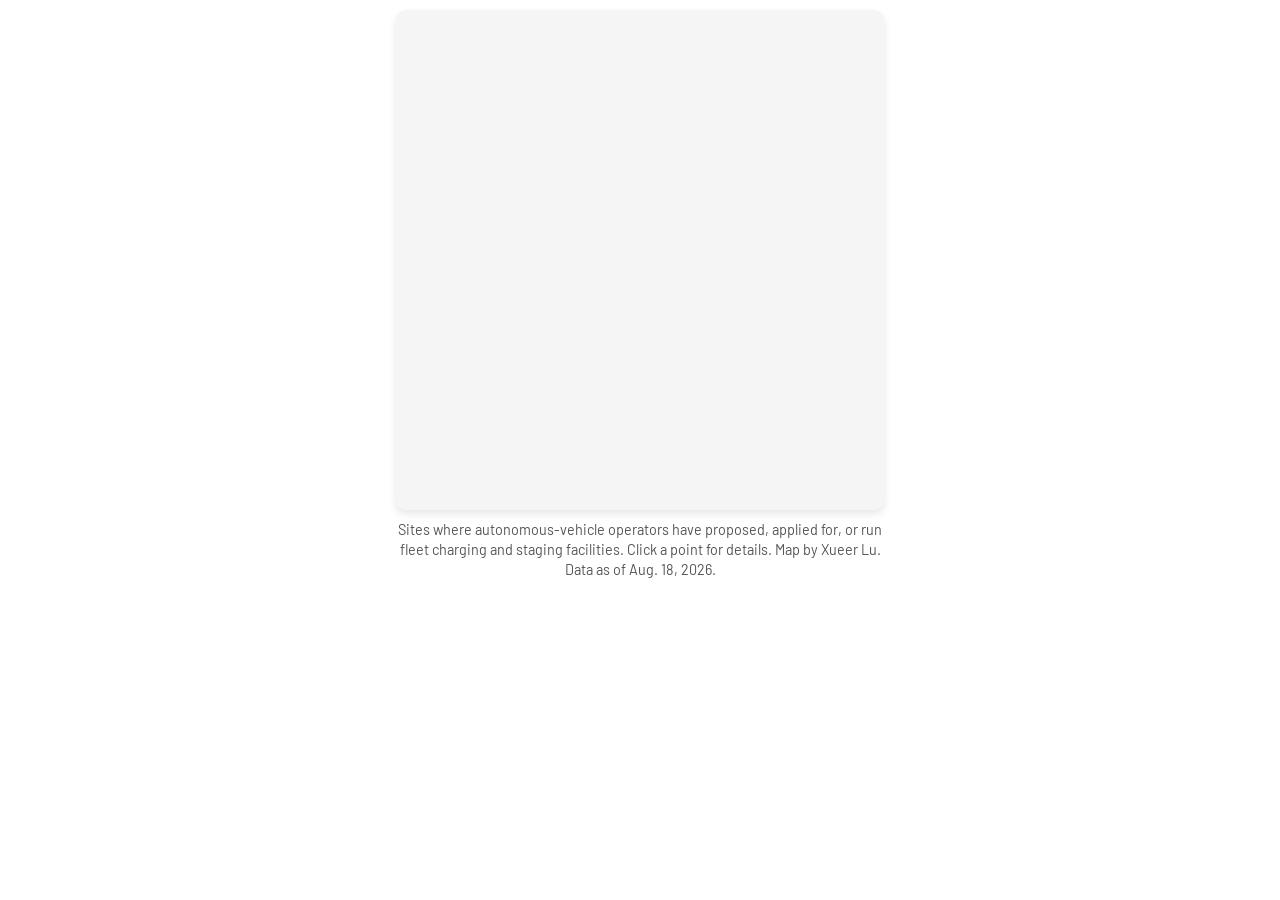
==== docs/av-locations/index.html @ 19dc3fb4 "Add AV locations map" ====
<!DOCTYPE html>
<html lang="en">

<head>
  <meta charset="utf-8" />
  <title>Autonomous vehicle sites — San Francisco</title>
  <meta name="viewport" content="width=device-width, initial-scale=1, viewport-fit=cover" />
  <link href="https://api.mapbox.com/mapbox-gl-js/v3.1.2/mapbox-gl.css" rel="stylesheet" />
  <link href="https://fonts.googleapis.com/css2?family=Barlow:wght@400;500;600&display=swap" rel="stylesheet" />
  <!-- Optional: parent may provide Pym; if not, this just won't run -->
  <script src="https://pym.nprapps.org/pym.v1.min.js"></script>
  <link href="styles.css" rel="stylesheet" />
</head>

<body>
  <div class="wrapper">
    <div class="map-container">
      <div id="map" class="map"></div>
      <div id="info" class="info-box"></div>
    </div>
  </div>

  <div id="last-updated">
    <div class="inner">
      Sites where autonomous-vehicle operators have proposed, applied for, or run fleet
      charging and staging facilities. Click a point for details. Map by Xueer Lu. Data as of Aug. 18, 2026.
    </div>
  </div>

  <script src="https://api.mapbox.com/mapbox-gl-js/v3.1.2/mapbox-gl.js"></script>
  <script src="map.js"></script>
</body>

</html>
---- docs/av-locations/styles.css ----
/* ========== Base ========== */
html, body { min-height: 100%; }
body {
  margin: 0;
  padding: 0 0 20px 0;
  font-family: Barlow, system-ui, sans-serif;
  overflow-x: hidden;
}

/* ========== Wrapper (matches footer) ========== */
.wrapper {
  box-sizing: border-box;
  width: 100%;
  max-width: 520px;
  margin: 10px auto;
  padding: 0 16px;
  display: flex;
  justify-content: center;
}

/* ========== Map container / canvas ========== */
.map-container {
  position: relative;
  width: 100%;
  max-width: 500px;
}

.map {
  position: relative;
  width: 100%;
  height: 500px;
  border-radius: 10px;
  overflow: hidden;
  box-shadow: 0 4px 8px rgba(0, 0, 0, .1);
  background: #f5f5f5;
}

/* ========== Title chip (house "control" spot) ========== */
.control {
  position: absolute;
  top: 8px; left: 8px; z-index: 3;
  margin: 0; padding: 6px 10px;
  background: rgba(255, 255, 255, .95);
  border-radius: 2px; box-shadow: 0 1px 2px rgba(0, 0, 0, .12);
  display: flex; align-items: center; gap: 6px;
  pointer-events: none;
}
.control-title { font-weight: 600; font-size: 13px; color: #223; letter-spacing: .01em; }

/* ========== Centered info box ========== */
.info-box {
  position: absolute; left: 50%; bottom: 12px; transform: translateX(-50%); z-index: 4;
  width: min(92vw, 480px); box-sizing: border-box;
  padding: 10px 12px; background: rgba(255, 255, 255, .98);
  backdrop-filter: saturate(140%) blur(2px);
  border-radius: 8px; box-shadow: 0 2px 6px rgba(0, 0, 0, .12);
  font-size: 13px; line-height: 1.4;
  max-height: 46%; overflow-y: auto; white-space: normal;
  display: none; pointer-events: auto;
}
.info-header {
  display: flex; align-items: baseline; gap: 6px; flex-wrap: wrap; margin-bottom: 2px;
}
.info-header strong { font-size: 14px; color: #111; }
.info-header .sep { opacity: .3; }
.info-operator { color: #007DBC; font-weight: 600; }

.info-address { font-size: 11.5px; color: #777; margin-bottom: 6px; }

.info-stats { color: #333; }
.info-stats .row { margin: 2px 0; }
.info-stats .label { color: #667; font-weight: 500; }

.info-desc {
  margin-top: 6px; padding-top: 6px; border-top: 1px solid #eee;
  color: #444; font-size: 12.5px;
}

/* Keep Mapbox controls below overlays */
.mapboxgl-ctrl-top-right { z-index: 2; }

/* ========== Footer (matches wrapper sizing) ========== */
#last-updated {
  box-sizing: border-box;
  width: 100%;
  max-width: 520px;
  margin: 10px auto 0;
  padding: 0 16px;
  text-align: center;
  color: #555;
  font-family: Barlow, system-ui, sans-serif;
  font-size: 0.9em;
}
#last-updated .inner { max-width: 500px; margin: 0 auto; line-height: 1.4; }

/* ========== Mobile (≤640px) ========== */
@media (max-width: 640px) {
  .wrapper { padding-left: 10px !important; padding-right: 10px !important; }
  #last-updated { padding-left: 10px !important; padding-right: 10px !important; font-size: 0.85em; }

  .map { height: min(72vh, 580px); min-height: 430px; }

  .info-box {
    width: calc(100% - 20px);
    max-width: 440px;
    max-height: 70vh;
    font-size: 12.5px;
  }
}
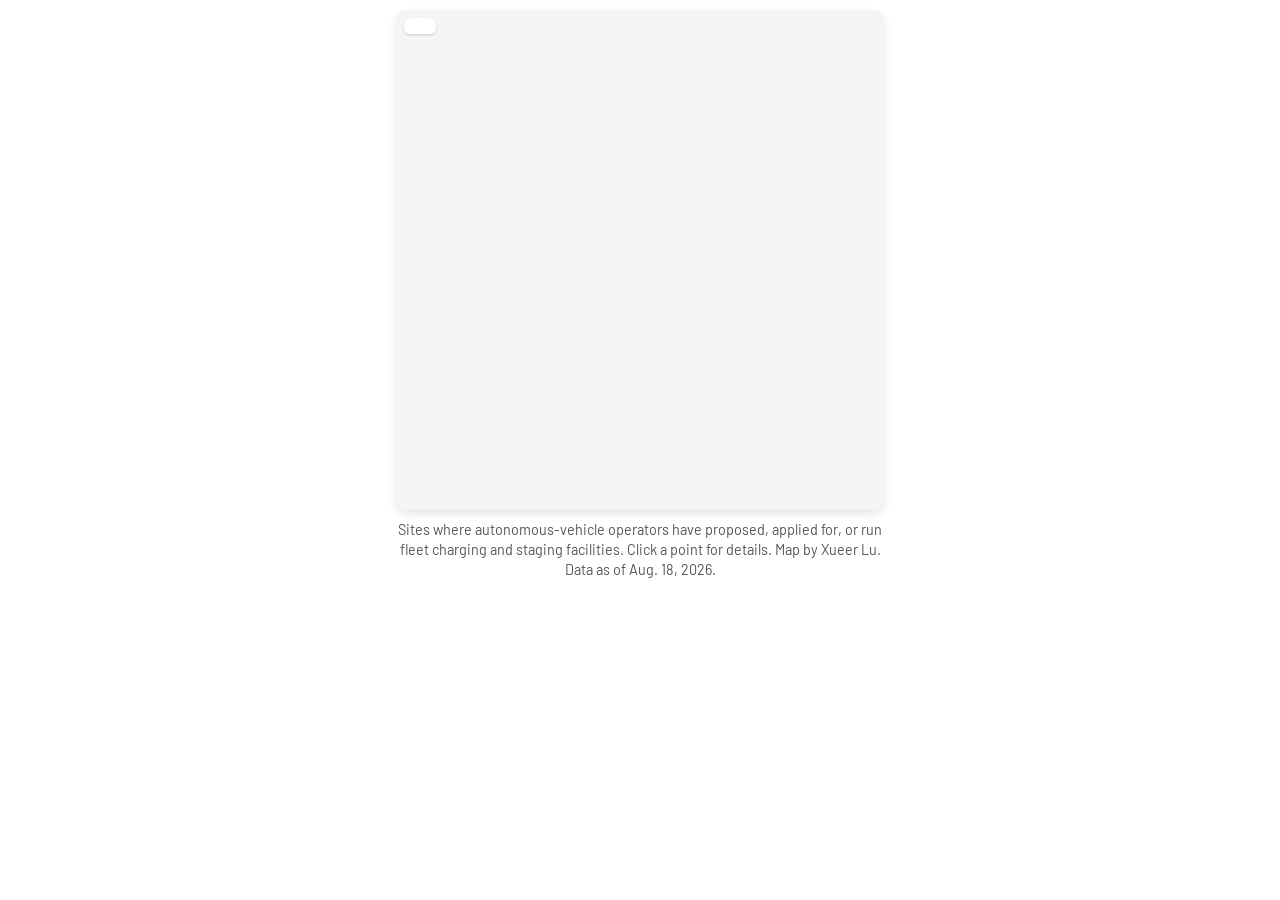
==== commit 02ee7aac: "update data and map style" ====
--- a/docs/av-locations/index.html
+++ b/docs/av-locations/index.html
@@ -16,6 +16,7 @@
   <div class="wrapper">
     <div class="map-container">
       <div id="map" class="map"></div>
+      <div id="legend" class="legend"></div>
       <div id="info" class="info-box"></div>
     </div>
   </div>
--- a/docs/av-locations/styles.css
+++ b/docs/av-locations/styles.css
@@ -35,6 +35,39 @@
   background: #f5f5f5;
 }
 
+/* ========== Legend (top-left) ========== */
+.legend {
+  position: absolute;
+  top: 8px; left: 8px; z-index: 4;
+  box-sizing: border-box;
+  padding: 8px 10px;
+  background: rgba(255, 255, 255, .95);
+  border-radius: 6px;
+  box-shadow: 0 1px 3px rgba(0, 0, 0, .18);
+  /* two statuses per row, three rows */
+  display: grid;
+  grid-template-columns: repeat(2, auto);
+  gap: 5px 12px;
+  pointer-events: none;
+}
+.legend-item {
+  display: flex;
+  align-items: center;
+  gap: 6px;
+}
+.legend-swatch {
+  width: 11px;
+  height: 11px;
+  border-radius: 50%;
+  flex: 0 0 auto;
+}
+.legend-label {
+  font-size: 11.5px;
+  color: #333;
+  line-height: 1;
+  white-space: nowrap;
+}
+
 /* ========== Title chip (house "control" spot) ========== */
 .control {
   position: absolute;
@@ -49,7 +82,7 @@
 
 /* ========== Centered info box ========== */
 .info-box {
-  position: absolute; left: 50%; bottom: 12px; transform: translateX(-50%); z-index: 4;
+  position: absolute; left: 50%; bottom: 12px; transform: translateX(-50%); z-index: 5;
   width: min(92vw, 480px); box-sizing: border-box;
   padding: 10px 12px; background: rgba(255, 255, 255, .98);
   backdrop-filter: saturate(140%) blur(2px);
@@ -59,11 +92,26 @@
   display: none; pointer-events: auto;
 }
 .info-header {
-  display: flex; align-items: baseline; gap: 6px; flex-wrap: wrap; margin-bottom: 2px;
+  display: flex; align-items: baseline; gap: 8px; flex-wrap: wrap; margin-bottom: 2px;
 }
 .info-header strong { font-size: 14px; color: #111; }
-.info-header .sep { opacity: .3; }
-.info-operator { color: #007DBC; font-weight: 600; }
+
+/* Status pill in the info header */
+.status-pill {
+  display: inline-flex; align-items: center; gap: 5px;
+  padding: 1px 8px 2px;
+  border-radius: 999px;
+  background: #f2f3f5;
+  font-size: 11px; font-weight: 600; color: #333;
+  line-height: 1.5;
+}
+.status-pill .pill-dot {
+  width: 9px; height: 9px; border-radius: 50%;
+  flex: 0 0 auto;
+  border: 1px solid rgba(0, 0, 0, .18);
+}
+
+.info-operator { color: #444; font-weight: 600; margin-bottom: 4px; }
 
 .info-address { font-size: 11.5px; color: #777; margin-bottom: 6px; }
 
@@ -100,6 +148,9 @@
 
   .map { height: min(72vh, 580px); min-height: 430px; }
 
+  .legend { padding: 7px 9px; gap: 4px 10px; }
+  .legend-label { font-size: 11px; }
+
   .info-box {
     width: calc(100% - 20px);
     max-width: 440px;
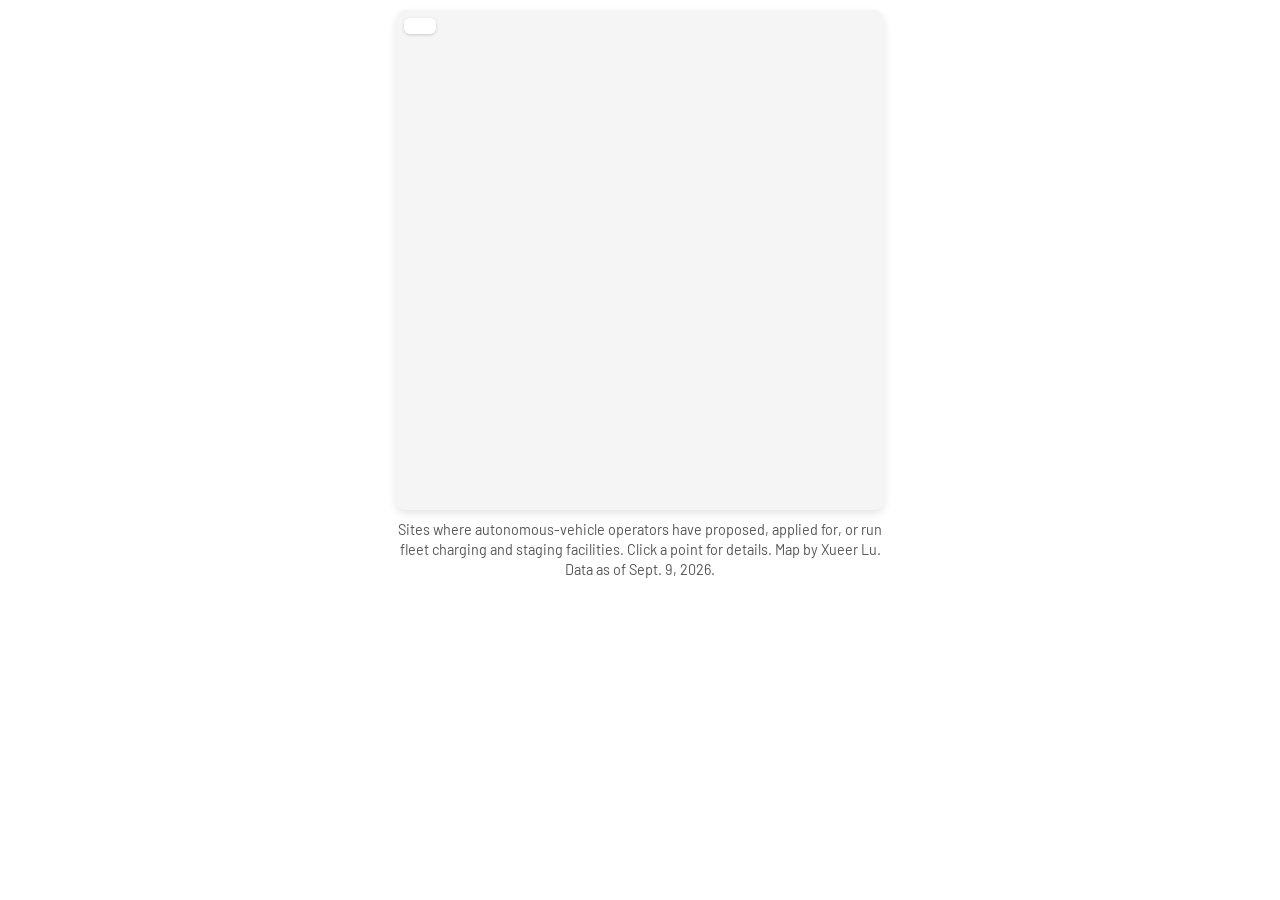
==== commit 77e0a6cf: "update date" ====
--- a/docs/av-locations/index.html
+++ b/docs/av-locations/index.html
@@ -24,7 +24,7 @@
   <div id="last-updated">
     <div class="inner">
       Sites where autonomous-vehicle operators have proposed, applied for, or run fleet
-      charging and staging facilities. Click a point for details. Map by Xueer Lu. Data as of Aug. 18, 2026.
+      charging and staging facilities. Click a point for details. Map by Xueer Lu. Data as of Sept. 9, 2026.
     </div>
   </div>
 
